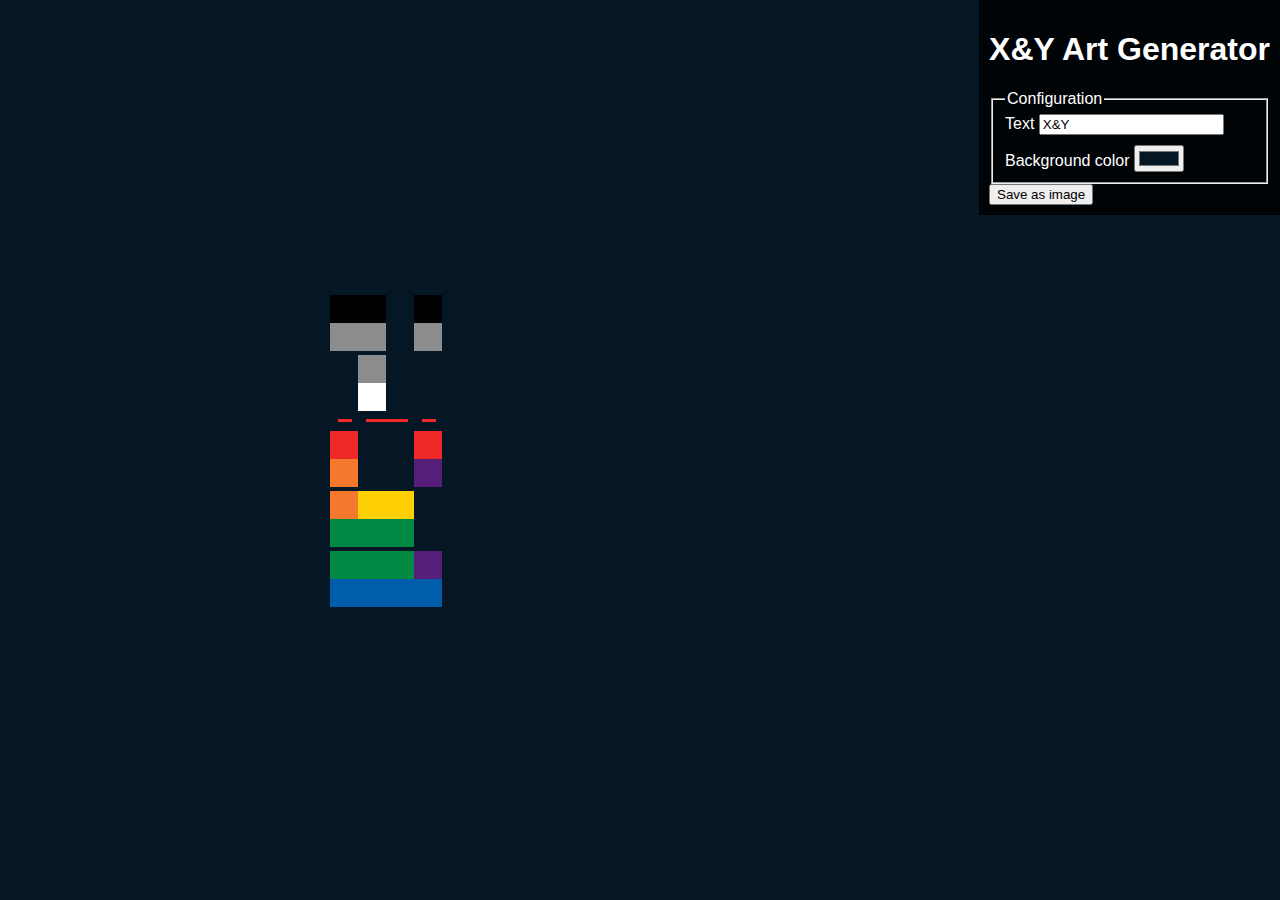
==== index.html @ fe5e0a82 "Restructure and make dynamic background color work" ====
<!DOCTYPE html>
<html lang="en">
  <head>
    <meta charset="UTF-8" />
    <meta name="viewport" content="width=device-width, initial-scale=1.0" />
    <meta http-equiv="X-UA-Compatible" content="ie=edge" />
    <title>xy</title>
    <link rel="stylesheet" href="./src/style.css" />
  </head>

  <body>
    <main id="main">
      <canvas id="canvas" width="640" height="330"></canvas>
    </main>
    <aside id="sidebar">
      <h1>X&Y Art Generator</h1>

      <fieldset id="config">
        <legend>Configuration</legend>

        <label class="field">
          Text
          <input id="text" type="text" value="X&Y" />
        </label>

        <label class="field">
          Background color
          <input id="bgcolor" type="color" value="#051724" />
        </label>
      </fieldset>
      <button>Save as image</button>
    </aside>
    <script type="module" src="./src/index.js"></script>
  </body>
</html>
---- src/style.css ----
html {
  line-height: 1.15;
}
html,
body {
  margin: 0;
  height: 100vh;
  width: 100vw;
}
body {
  /* https://css-tricks.com/snippets/css/system-font-stack/ */
  font-family: -apple-system, BlinkMacSystemFont, "Segoe UI", Roboto,
    Oxygen-Sans, Ubuntu, Cantarell, "Helvetica Neue", sans-serif;
}
#main {
  display: flex;
  align-items: center;
  justify-content: center;
  height: 100%;
  width: 100%;
  background: #051724;
}
#sidebar {
  position: absolute;
  top: 0;
  right: 0;
  background: rgba(0, 0, 0, 0.8);
  color: white;
  padding: 10px;
}
.field {
  display: block;
}
.field + .field {
  margin-top: 10px;
}
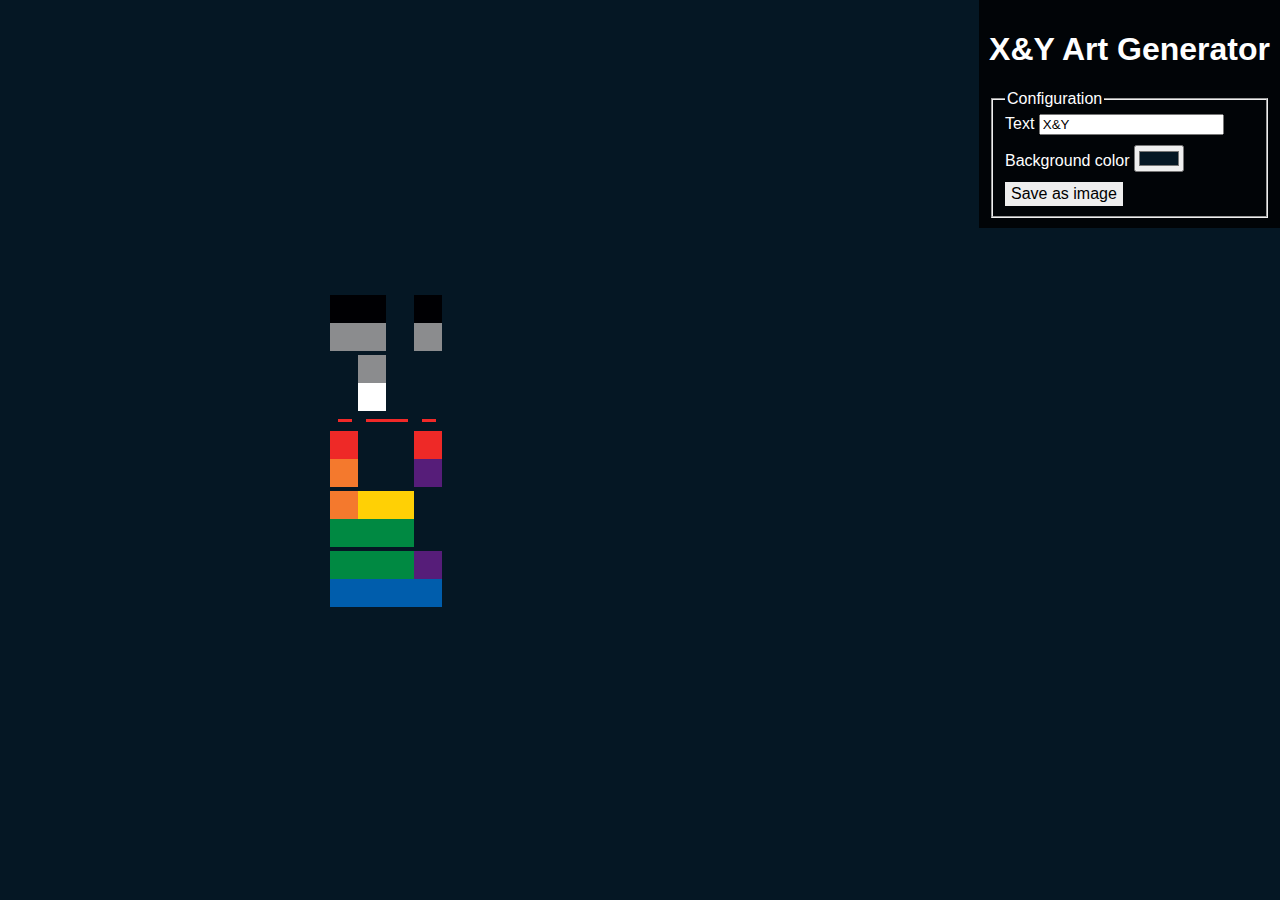
==== commit 9d69919d: "Save as image" ====
--- a/index.html
+++ b/index.html
@@ -27,8 +27,9 @@
           Background color
           <input id="bgcolor" type="color" value="#051724" />
         </label>
+
+        <a class="field" id="save" download="image.png">Save as image</a>
       </fieldset>
-      <button>Save as image</button>
     </aside>
     <script type="module" src="./src/index.js"></script>
   </body>
--- a/src/style.css
+++ b/src/style.css
@@ -34,3 +34,13 @@
 .field + .field {
   margin-top: 10px;
 }
+#save {
+  display: inline-block;
+  background: #eee;
+  color: black;
+  padding: 3px 6px;
+  cursor: pointer;
+}
+#save:hover {
+  background: #e0e0e0;
+}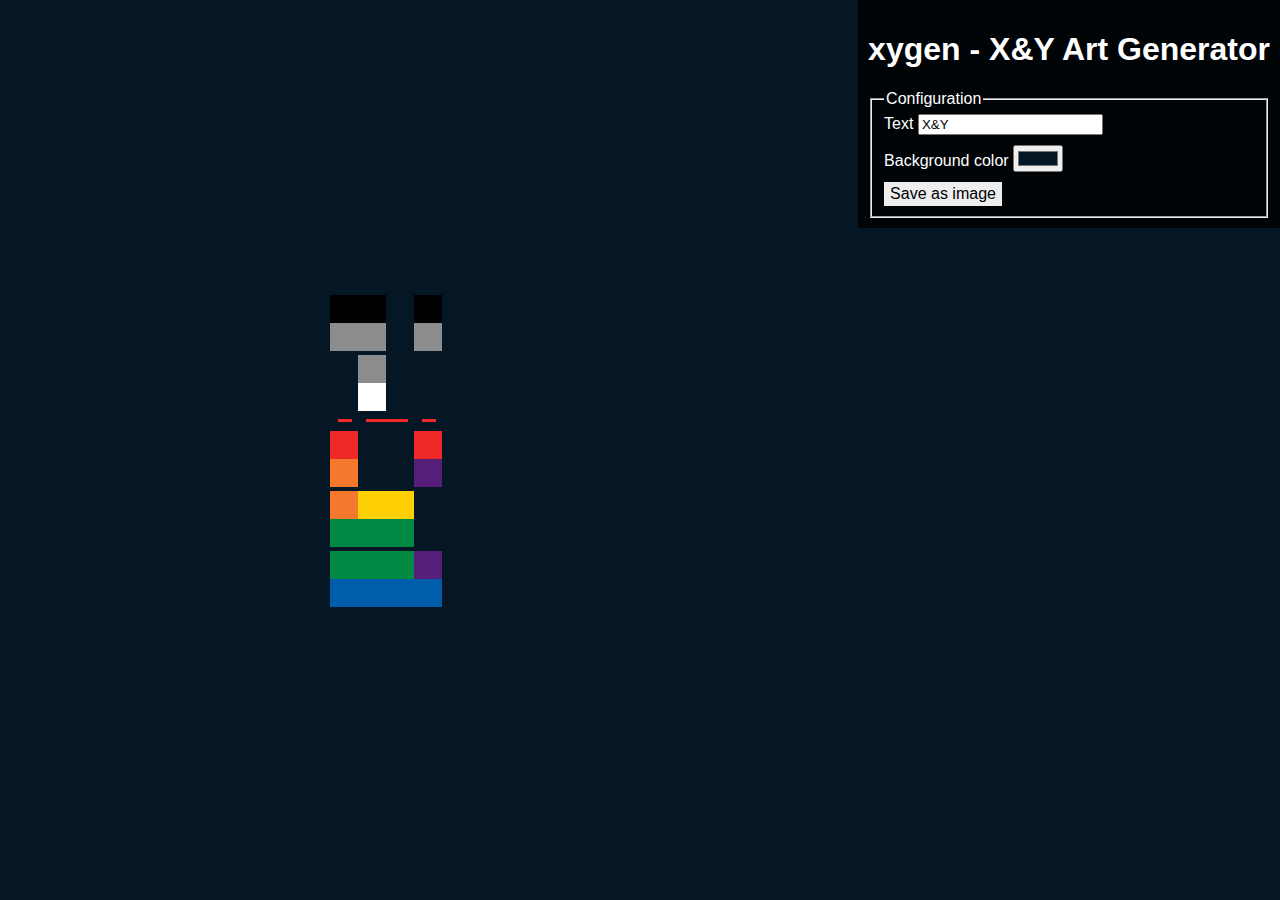
==== commit 89cc7dd3: "Update readme and other stuffs" ====
--- a/index.html
+++ b/index.html
@@ -4,7 +4,7 @@
     <meta charset="UTF-8" />
     <meta name="viewport" content="width=device-width, initial-scale=1.0" />
     <meta http-equiv="X-UA-Compatible" content="ie=edge" />
-    <title>xy</title>
+    <title>xygen</title>
     <link rel="stylesheet" href="./src/style.css" />
   </head>
 
@@ -13,7 +13,11 @@
       <canvas id="canvas" width="640" height="330"></canvas>
     </main>
     <aside id="sidebar">
-      <h1>X&Y Art Generator</h1>
+      <h1>
+        <a id="title" href="https://github.com/kenrick95/xygen"
+          >xygen - X&Y Art Generator</a
+        >
+      </h1>
 
       <fieldset id="config">
         <legend>Configuration</legend>
--- a/src/style.css
+++ b/src/style.css
@@ -34,6 +34,10 @@
 .field + .field {
   margin-top: 10px;
 }
+#title {
+  color: white;
+  text-decoration: none;
+}
 #save {
   display: inline-block;
   background: #eee;
@@ -43,4 +47,4 @@
 }
 #save:hover {
   background: #e0e0e0;
-}+}
